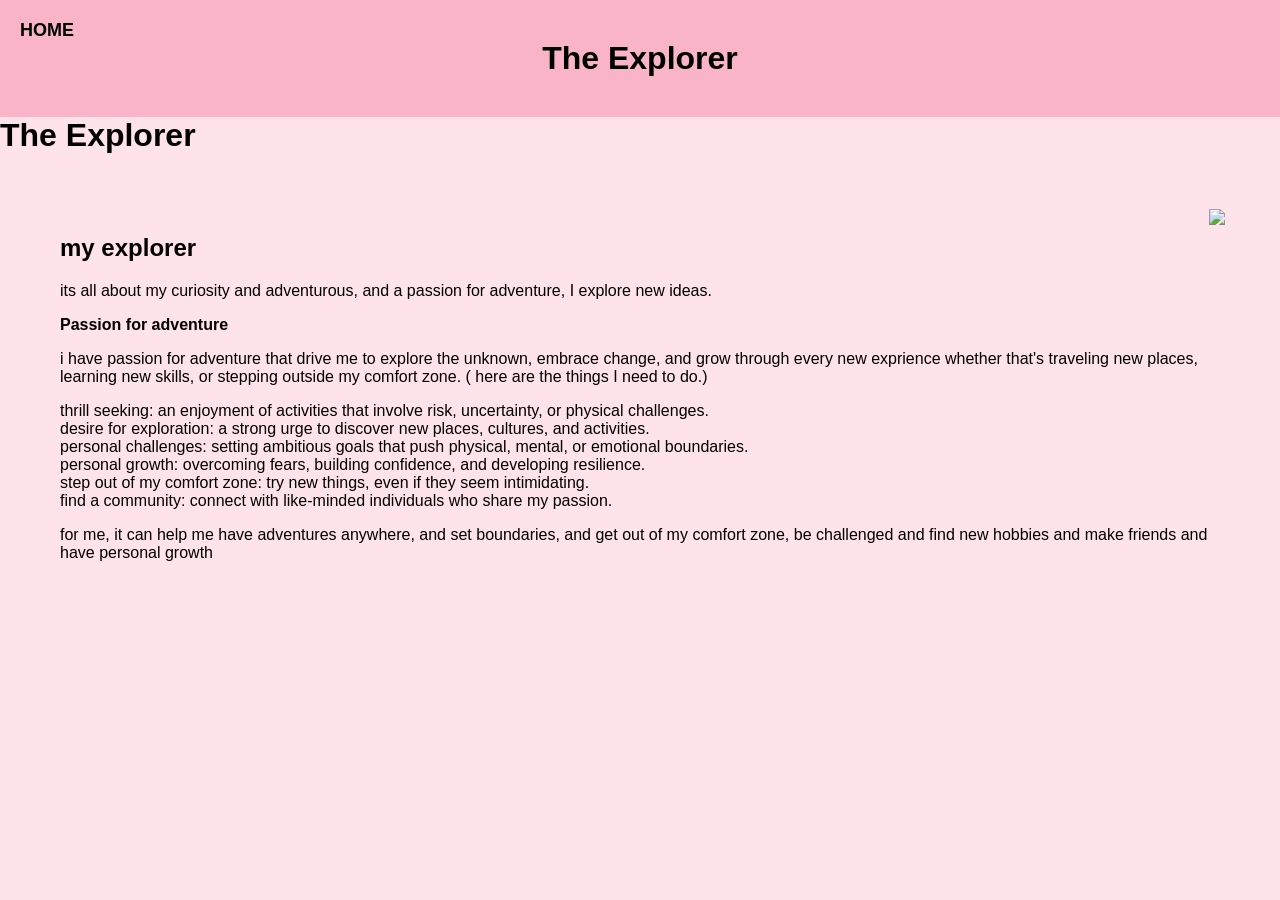
==== index.html @ 4fbda659 "Adjust image positioning and sizing in index.html" ====
<!DOCTYPE html>
<html lang="en">
<head>
  <meta charset="UTF-8">
  <meta name="viewport" content="width=device-width, initial-scale=1"/>
  <title>The Explorer</title>
  <style>
    body {
      margin: 0;
      font-family: Arial, sans-serif;
      background: #ffe3ea;
    }

    .header {
      background: #f9b5c7;
      padding: clamp(20px, 4vw, 40px);
      position: relative;
      text-align: center;
    }

    .home {
      position: absolute;
      left: clamp(10px, 3vw, 20px);
      top: clamp(10px, 3vw, 20px);
      text-decoration: none;
      color: black;
      font-weight: bold;
      font-size: clamp(14px, 2vw, 18px);
    }

    h1 {
      margin: 0;
      font-size: clamp(26px, 4vm, 40px);
    }

    .content {
      padding: clamp(20px, 5vw, 60px);
      position: relative;
    }

    .image {
      position: absolute;
      right: 50px;
      top: 50px;
      padding: 5px;
    }

    .image img {
      width: 150px;
      height: auto;
      right: 100px;
      padding: 0px;
    }
    
    p {
      font-size: clamp(16px, 1.6vm, 28px);
      
    
    h2 {
      margin-top: 0;
      font-size: clamp(20px, 3vm, 28px);
    }

    p {
      max-width: 650px;
      line-height: 1.7;
      font-size: clamp(16px, 1.6vw, 20px);
    }

  </style>
</head>
<body>

  <div class="header">
    <a href="#" class="home">HOME</a> 
    <h1>The Explorer</h1>
  </div>
    
    <h1>The Explorer</h1>
  </div>

  <div class="content">

    <div class="image">
      <img src="https://i.ibb.co/LXrjg2fR/picture-for-first-page.jpg">
    </div>

    <h2>my explorer</h2>

    <p>
      its all about my curiosity and adventurous, and a passion for adventure, I explore new ideas.
    </p>

    <p><strong>Passion for adventure</strong></p>

    <p>
      i have passion for adventure that drive me to explore the unknown, embrace change, and grow through every new exprience whether that's traveling new places, learning new skills, or stepping outside my comfort zone. ( here are the things I need to do.)
    </p>

    <p>
      thrill seeking: an enjoyment of activities that involve risk, uncertainty, or physical challenges.<br>
      desire for exploration: a strong urge to discover new places, cultures, and activities.<br>
      personal challenges: setting ambitious goals that push physical, mental, or emotional boundaries.<br>
      personal growth: overcoming fears, building confidence, and developing resilience.<br>
      step out of my comfort zone: try new things, even if they seem intimidating.<br>
      find a community: connect with like-minded individuals who share my passion.
    </p>

    <p>
      for me, it can help me have adventures anywhere, and set boundaries, and get out of my comfort zone, be challenged and find new hobbies and make friends and have personal growth
    </p>

  </div>

</body>
</html>
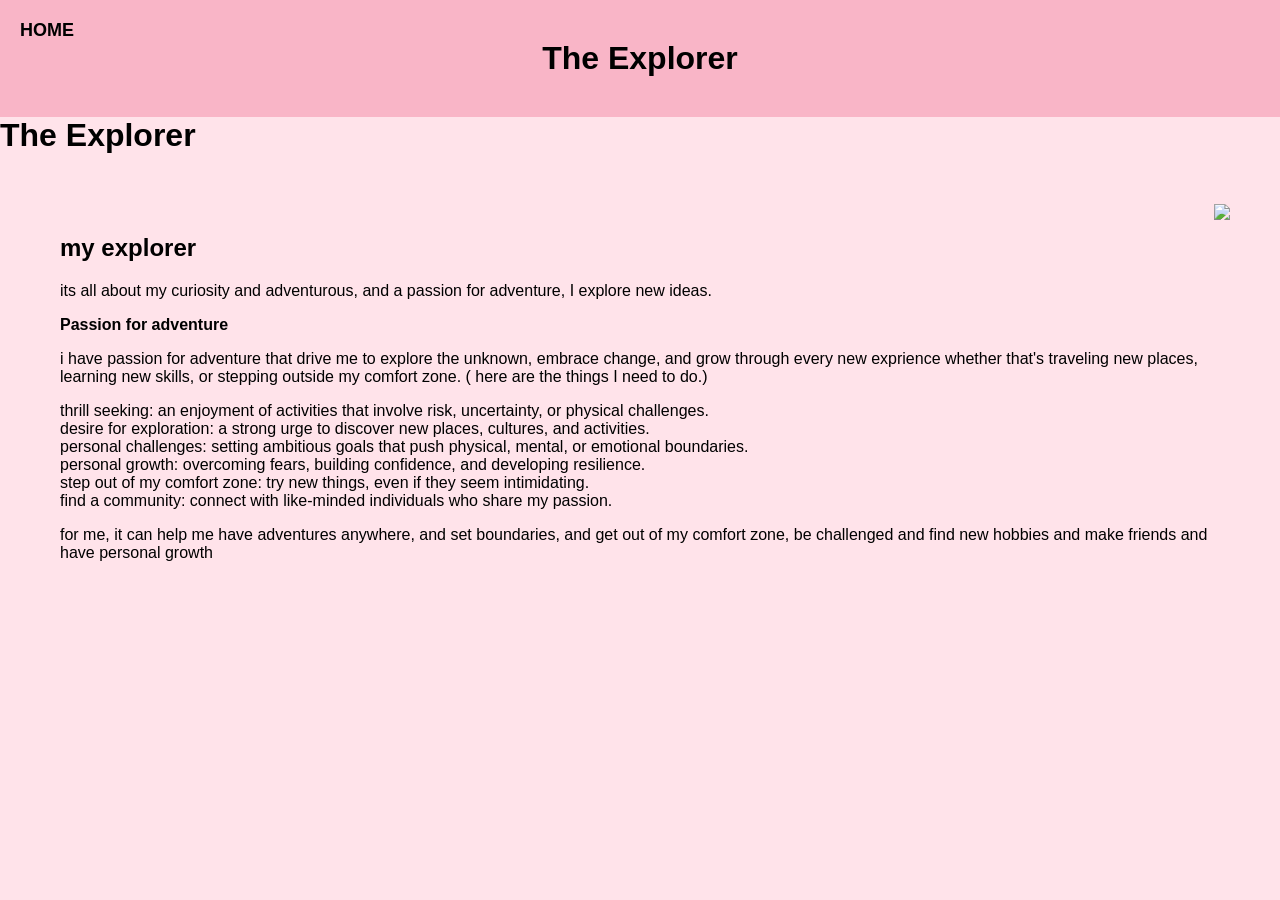
==== commit 9a3a4998: "Adjust image positioning and padding in CSS" ====
--- a/index.html
+++ b/index.html
@@ -42,14 +42,14 @@
       position: absolute;
       right: 50px;
       top: 50px;
-      padding: 5px;
     }
 
     .image img {
       width: 150px;
       height: auto;
-      right: 100px;
+      right: 50px;
       padding: 0px;
+      
     }
     
     p {
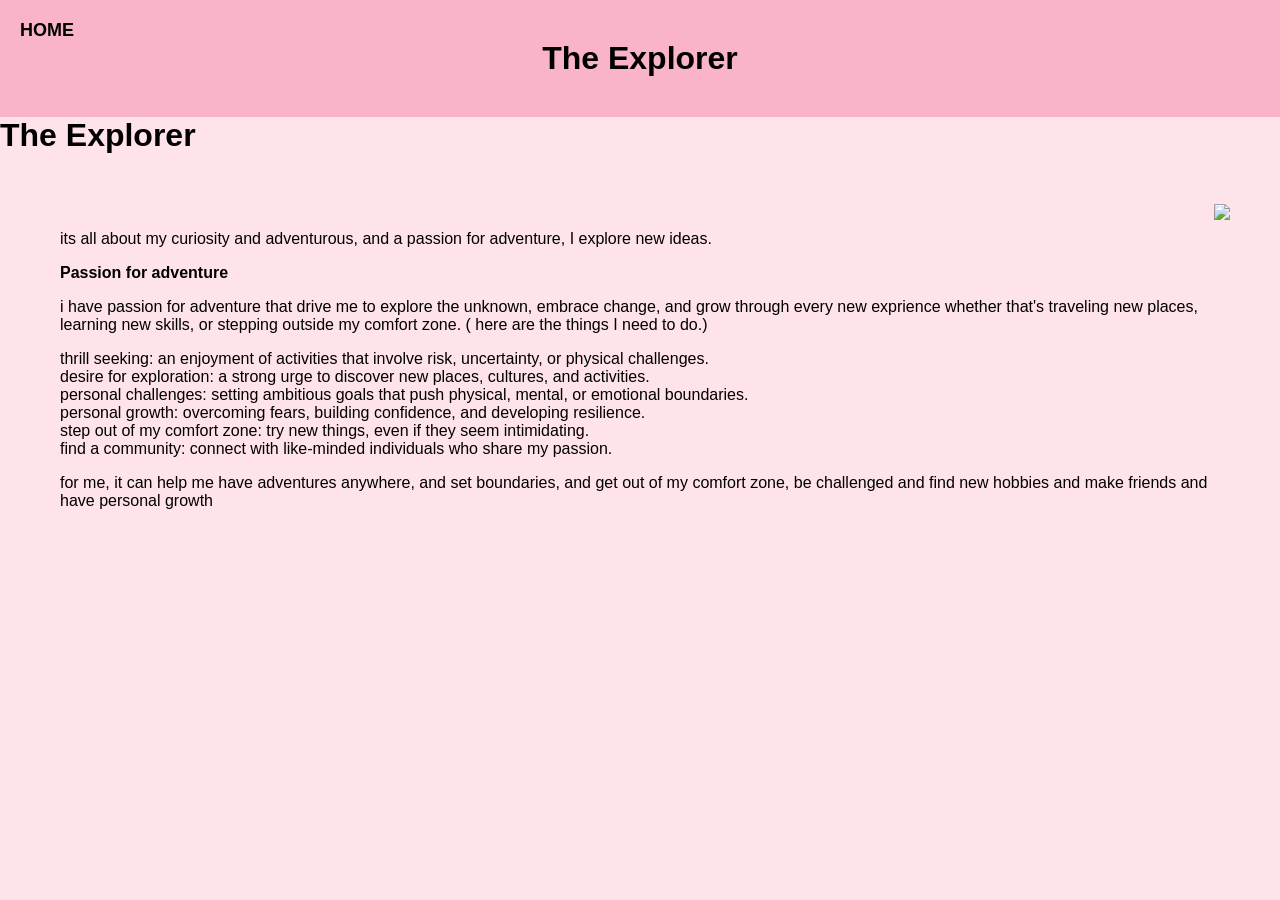
==== commit ecb12c2e: "Remove heading 'my explorer' from index.html Removed the heading 'my explorer' from the HTML." ====
--- a/index.html
+++ b/index.html
@@ -85,8 +85,6 @@
       <img src="https://i.ibb.co/LXrjg2fR/picture-for-first-page.jpg">
     </div>
 
-    <h2>my explorer</h2>
-
     <p>
       its all about my curiosity and adventurous, and a passion for adventure, I explore new ideas.
     </p>
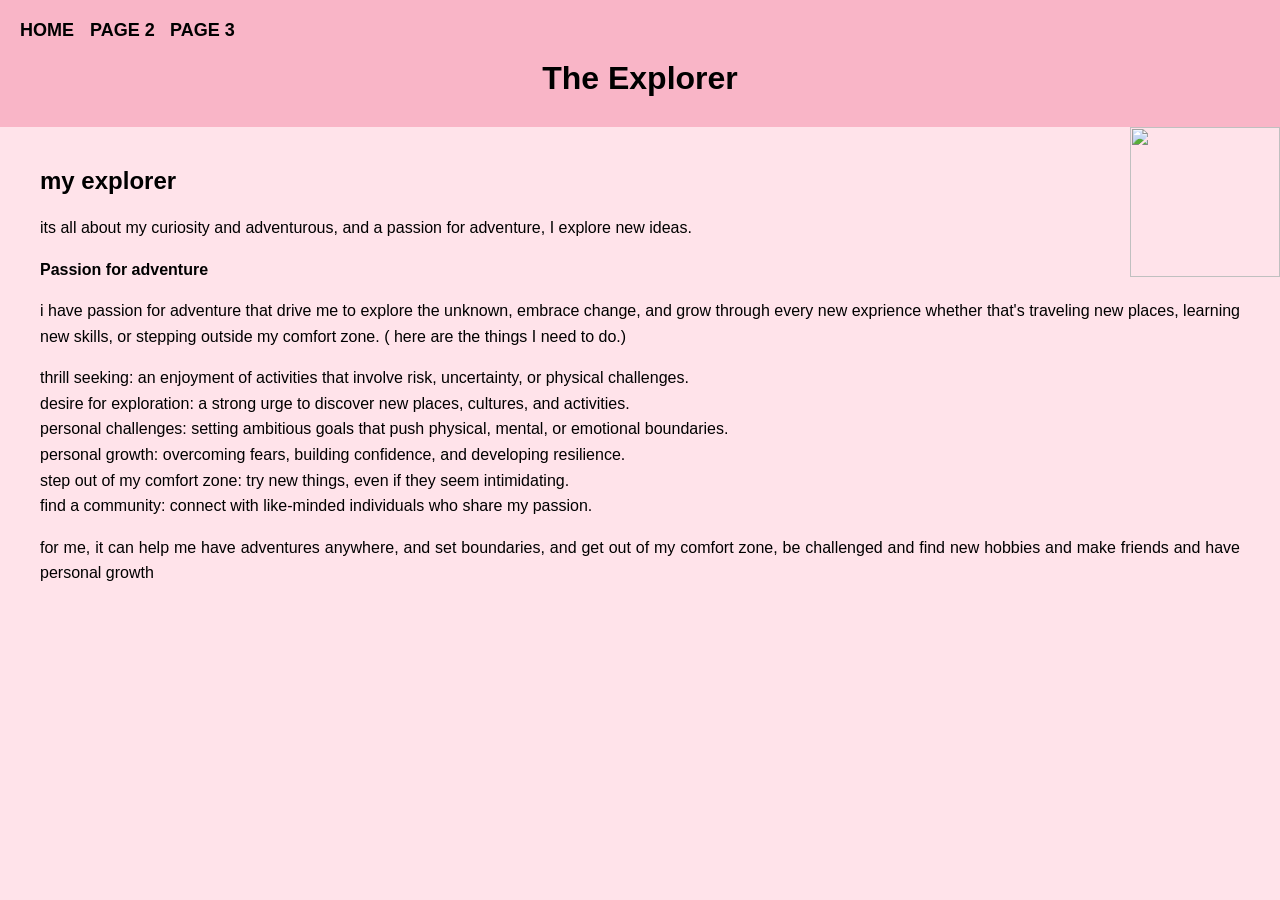
==== commit 9dc7688a: "Update index.html" ====
--- a/index.html
+++ b/index.html
@@ -1,114 +1,116 @@
 <!DOCTYPE html>
 <html lang="en">
 <head>
-  <meta charset="UTF-8">
-  <meta name="viewport" content="width=device-width, initial-scale=1"/>
-  <title>The Explorer</title>
-  <style>
-    body {
-      margin: 0;
-      font-family: Arial, sans-serif;
-      background: #ffe3ea;
-    }
+<meta name="viewport" content="width=device-width, initial-scale=1.0">
+<meta charset="UTF-8">
+<title>The Explorer</title>
 
-    .header {
-      background: #f9b5c7;
-      padding: clamp(20px, 4vw, 40px);
-      position: relative;
-      text-align: center;
-    }
+<style>
+  body {
+    margin: 0;
+    font-family: Arial, sans-serif;
+    background: #ffe3ea;
+  }
 
-    .home {
-      position: absolute;
-      left: clamp(10px, 3vw, 20px);
-      top: clamp(10px, 3vw, 20px);
-      text-decoration: none;
-      color: black;
-      font-weight: bold;
-      font-size: clamp(14px, 2vw, 18px);
-    }
+  .header {
+    background: #f9b5c7;
+    padding: 30px;
+    position: relative;
+    text-align: center;
+    
+  }
 
-    h1 {
-      margin: 0;
-      font-size: clamp(26px, 4vm, 40px);
-    }
+  .home,
+  .page2,
+  .page3 {
+    position: absolute;
+    top: 20px;
+    text-decoration: none;
+    color: black;
+    font-weight: bold;
+    font-size: 18px;
+  }
 
-    .content {
-      padding: clamp(20px, 5vw, 60px);
-      position: relative;
-    }
+  .home { left: 20px; }
+  .page2 { left: 90px; }
+  .page3 { left: 170px; }
 
-    .image {
-      position: absolute;
-      right: 50px;
-      top: 50px;
-    }
+  h1 {
+    margin: 0;
+    margin-top: 30px;
+  }
 
-    .image img {
-      width: 150px;
-      height: auto;
-      right: 50px;
-      padding: 0px;
-      
-    }
-    
-    p {
-      font-size: clamp(16px, 1.6vm, 28px);
-      
-    
-    h2 {
-      margin-top: 0;
-      font-size: clamp(20px, 3vm, 28px);
-    }
+  .content {
+    padding: 40px;
+    position: relative;
+  }
 
-    p {
-      max-width: 650px;
-      line-height: 1.7;
-      font-size: clamp(16px, 1.6vw, 20px);
-    }
+  .image {
+    position: absolute;
+    right: 0px;
+    top: 0px;
+  }
 
-  </style>
+  .image img {
+    width: 150px;
+    height: 150px;
+  }
+
+  h2 {
+    margin-top: 0;
+  }
+
+  p {
+    width: 100%;
+  line-height: 1.6;
+  text-align: justify;
+  margin: 0 auto 16px;
+  
+  }
+</style>
 </head>
+
 <body>
 
-  <div class="header">
-    <a href="#" class="home">HOME</a> 
-    <h1>The Explorer</h1>
-  </div>
-    
-    <h1>The Explorer</h1>
+<div class="header">
+  <a href="#" class="home">HOME</a>
+  <a href="#" class="page2">PAGE 2</a>
+  <a href="#" class="page3">PAGE 3</a>
+  <h1>The Explorer</h1>
+</div>
+
+<div class="content">
+
+  <div class="image">
+    <img src="https://i.ibb.co/LXrjg2fR/picture-for-first-page.jpg">
   </div>
 
-  <div class="content">
+  <h2>my explorer</h2>
 
-    <div class="image">
-      <img src="https://i.ibb.co/LXrjg2fR/picture-for-first-page.jpg">
-    </div>
+  <p>
+    its all about my curiosity and adventurous, and a passion for adventure, I explore new ideas.
+  </p>
 
-    <p>
-      its all about my curiosity and adventurous, and a passion for adventure, I explore new ideas.
-    </p>
+  <p><strong>Passion for adventure</strong></p>
 
-    <p><strong>Passion for adventure</strong></p>
+  <p>
+    i have passion for adventure that drive me to explore the unknown, embrace change, and grow through every new exprience whether that's traveling new places, learning new skills, or stepping outside my comfort zone. ( here are the things I need to do.)
+  </p>
 
-    <p>
-      i have passion for adventure that drive me to explore the unknown, embrace change, and grow through every new exprience whether that's traveling new places, learning new skills, or stepping outside my comfort zone. ( here are the things I need to do.)
-    </p>
+  <p>
+    thrill seeking: an enjoyment of activities that involve risk, uncertainty, or physical challenges.<br>
+    desire for exploration: a strong urge to discover new places, cultures, and activities.<br>
+    personal challenges: setting ambitious goals that push physical, mental, or emotional boundaries.<br>
+    personal growth: overcoming fears, building confidence, and developing resilience.<br>
+    step out of my comfort zone: try new things, even if they seem intimidating.<br>
+    find a community: connect with like-minded individuals who share my passion.
+  </p>
 
-    <p>
-      thrill seeking: an enjoyment of activities that involve risk, uncertainty, or physical challenges.<br>
-      desire for exploration: a strong urge to discover new places, cultures, and activities.<br>
-      personal challenges: setting ambitious goals that push physical, mental, or emotional boundaries.<br>
-      personal growth: overcoming fears, building confidence, and developing resilience.<br>
-      step out of my comfort zone: try new things, even if they seem intimidating.<br>
-      find a community: connect with like-minded individuals who share my passion.
-    </p>
+  <p>
+    for me, it can help me have adventures anywhere, and set boundaries, and get out of my comfort zone, be challenged and find new hobbies and make friends and have personal growth
+  </p>
 
-    <p>
-      for me, it can help me have adventures anywhere, and set boundaries, and get out of my comfort zone, be challenged and find new hobbies and make friends and have personal growth
-    </p>
-
-  </div>
+</div>
 
 </body>
 </html>
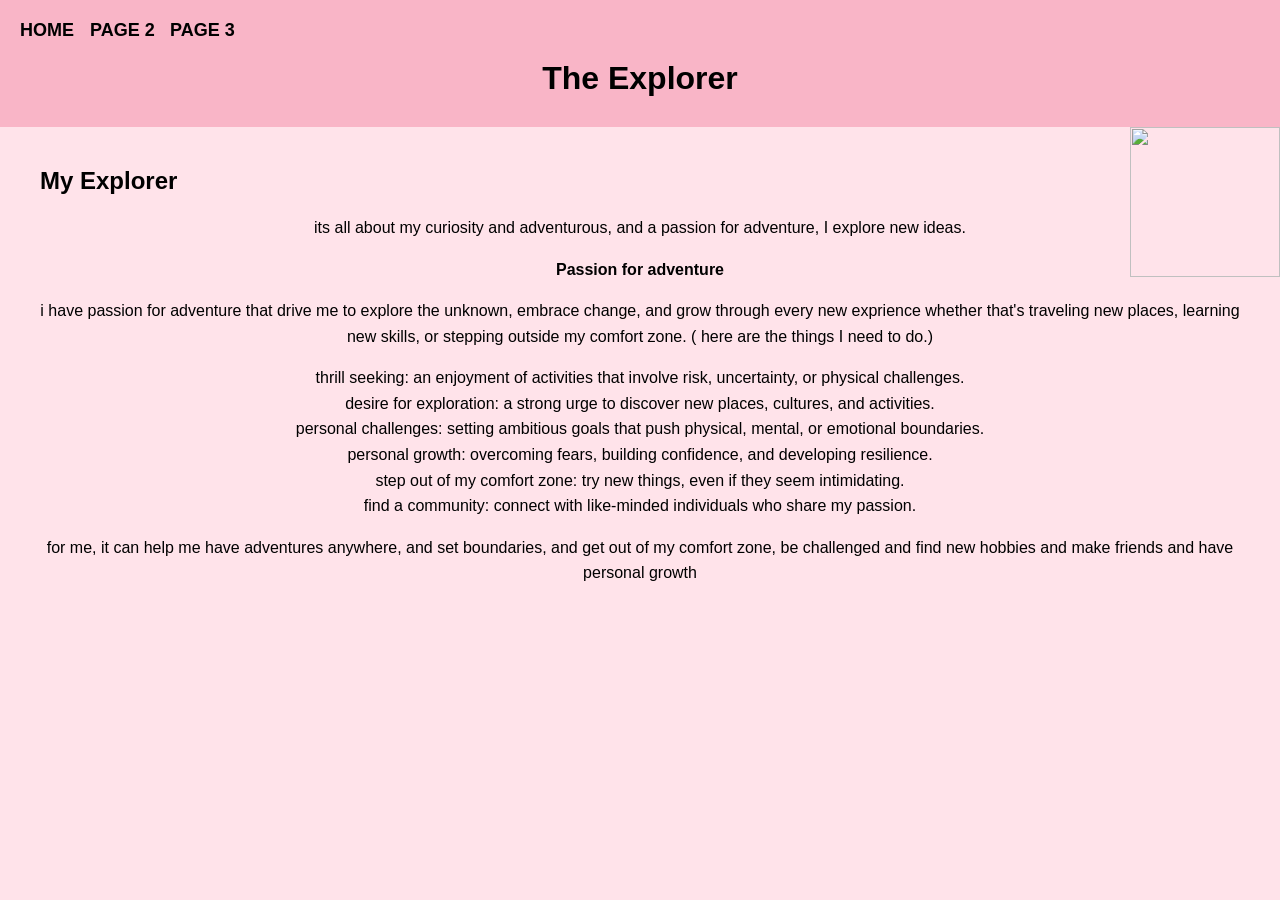
==== commit 6ee49c1d: "Update index.html" ====
--- a/index.html
+++ b/index.html
@@ -17,7 +17,6 @@
     padding: 30px;
     position: relative;
     text-align: center;
-    
   }
 
   .home,
@@ -62,10 +61,9 @@
 
   p {
     width: 100%;
-  line-height: 1.6;
-  text-align: justify;
-  margin: 0 auto 16px;
-  
+    line-height: 1.6;
+    text-align: center; 
+    margin: 0 auto 16px;
   }
 </style>
 </head>
@@ -85,7 +83,7 @@
     <img src="https://i.ibb.co/LXrjg2fR/picture-for-first-page.jpg">
   </div>
 
-  <h2>my explorer</h2>
+  <h2>My Explorer</h2>
 
   <p>
     its all about my curiosity and adventurous, and a passion for adventure, I explore new ideas.
